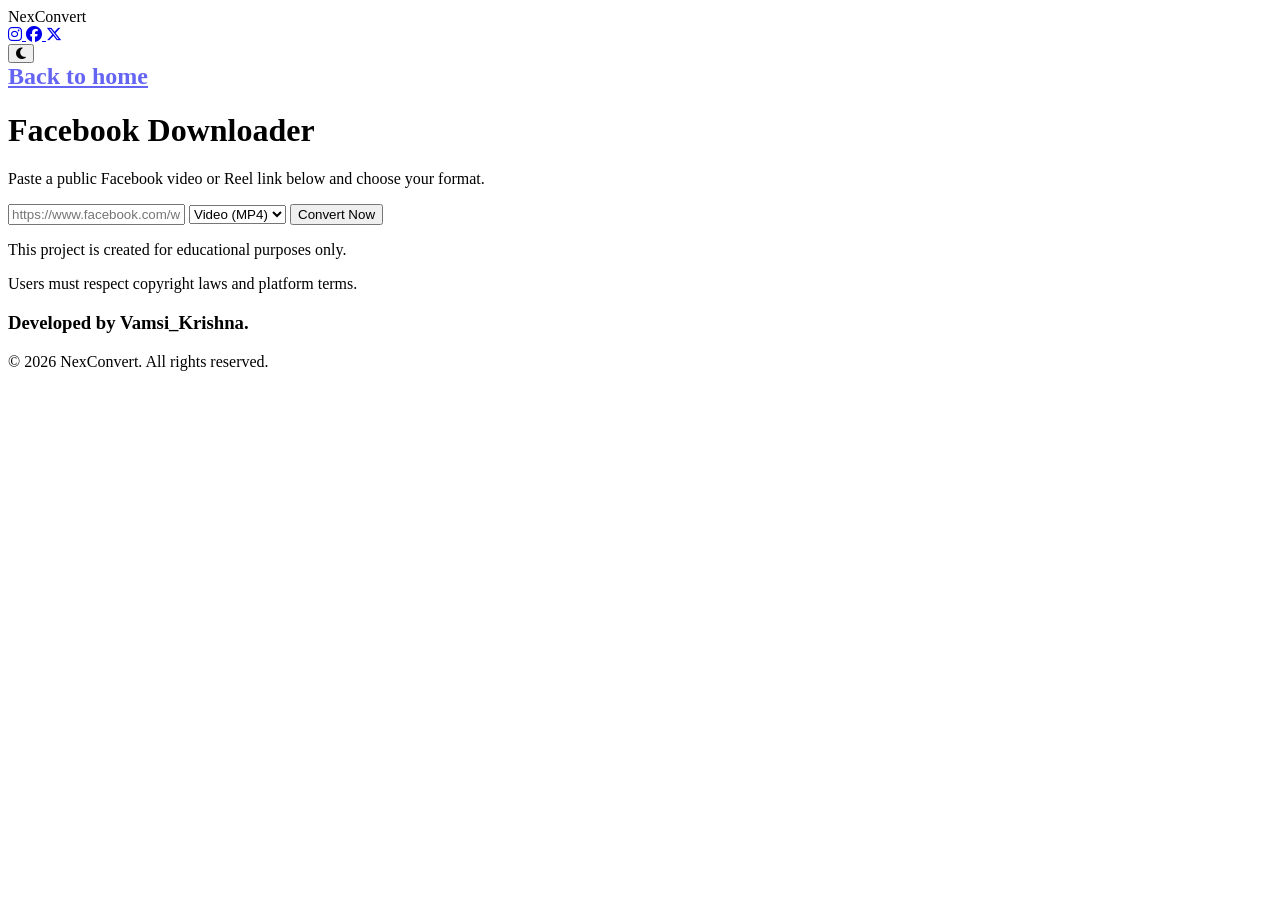
==== templates/index3.html @ 7d57381e "Update project: revamp templates, update app.py, add .gitignore, remove vercel config" ====
<!DOCTYPE html>
<html lang="en">

<head>
    <meta charset="UTF-8">
    <meta name="viewport" content="width=device-width, initial-scale=1.0">
    <title>NexConvert | Facebook Downloader</title>
    <meta name="description"
        content="Download Facebook videos and reels as MP4 or MP3 instantly. Fast, free, and easy.">
    <link rel="stylesheet" href="{{ url_for('static', filename='style.css') }}">
    <link rel="stylesheet" href="https://cdnjs.cloudflare.com/ajax/libs/font-awesome/6.5.0/css/all.min.css">
</head>

<body>

    <div class="hero facebook-theme">
        <header class="header">
            <div class="brand">NexConvert</div>
            <nav class="nav-buttons">
                <a href="/instagram" class="nav-link instagram-nav"><i class="fab fa-instagram"></i>
                    <span></span></a>
                <a href="/facebook" class="nav-link facebook-nav active-nav"><i class="fab fa-facebook"></i>
                    <span></span></a>
                <a href="/twitter" class="nav-link twitter-nav"><i class="fab fa-x-twitter"></i> <span></span></a>
            
<button id="theme-toggle" class="nav-link theme-toggle" title="Toggle Light/Dark Mode" style="cursor:pointer; display:flex; align-items:center; justify-content:center;">
    <i class="fas fa-moon" style="margin-right:0;"></i>
</button>
</nav>
        </header>

        <div class="hero-content">
            <a href="/" style="margin-bottom: 2rem; opacity: 0.6; font-size: 1.5rem; font-weight: 700;">Back to home</a>
            <h1>Facebook Downloader</h1>
            <p>Paste a public Facebook video or Reel link below and choose your format.</p>

            <form method="post" action="/facebook/api">
                <input type="text" id="fb-link-input" name="link_input"
                    placeholder="https://www.facebook.com/watch?v=..." required>

                <select name="file_type" id="fb-file-type">
                    <option value="mp4">Video (MP4)</option>
                    <option value="mp3">Audio (MP3)</option>
                </select>

                <button type="submit" id="fb-convert-btn">Convert Now</button>
            </form>

        </div>

        <footer class="disclaimer-footer">
            <p>This project is created for educational purposes only.</p>
            <p>Users must respect copyright laws and platform terms.</p>
            <h3>Developed by Vamsi_Krishna.</h3>
            <p style="margin-top: 0.5rem; color: var(--text-muted);">&copy; 2026 NexConvert. All rights reserved.</p>
        </footer>
    </div>


<script>
    const themeToggle = document.getElementById('theme-toggle');
    const body = document.body;
    const icon = themeToggle.querySelector('i');

    const savedTheme = localStorage.getItem('theme');
    if (savedTheme === 'light') {
        body.classList.add('light-mode');
        icon.classList.remove('fa-moon');
        icon.classList.add('fa-sun');
    }

    themeToggle.addEventListener('click', (e) => {
        e.preventDefault();
        body.classList.toggle('light-mode');
        if (body.classList.contains('light-mode')) {
            localStorage.setItem('theme', 'light');
            icon.classList.remove('fa-moon');
            icon.classList.add('fa-sun');
        } else {
            localStorage.setItem('theme', 'dark');
            icon.classList.remove('fa-sun');
            icon.classList.add('fa-moon');
        }
    });
</script>
</body>


</html>
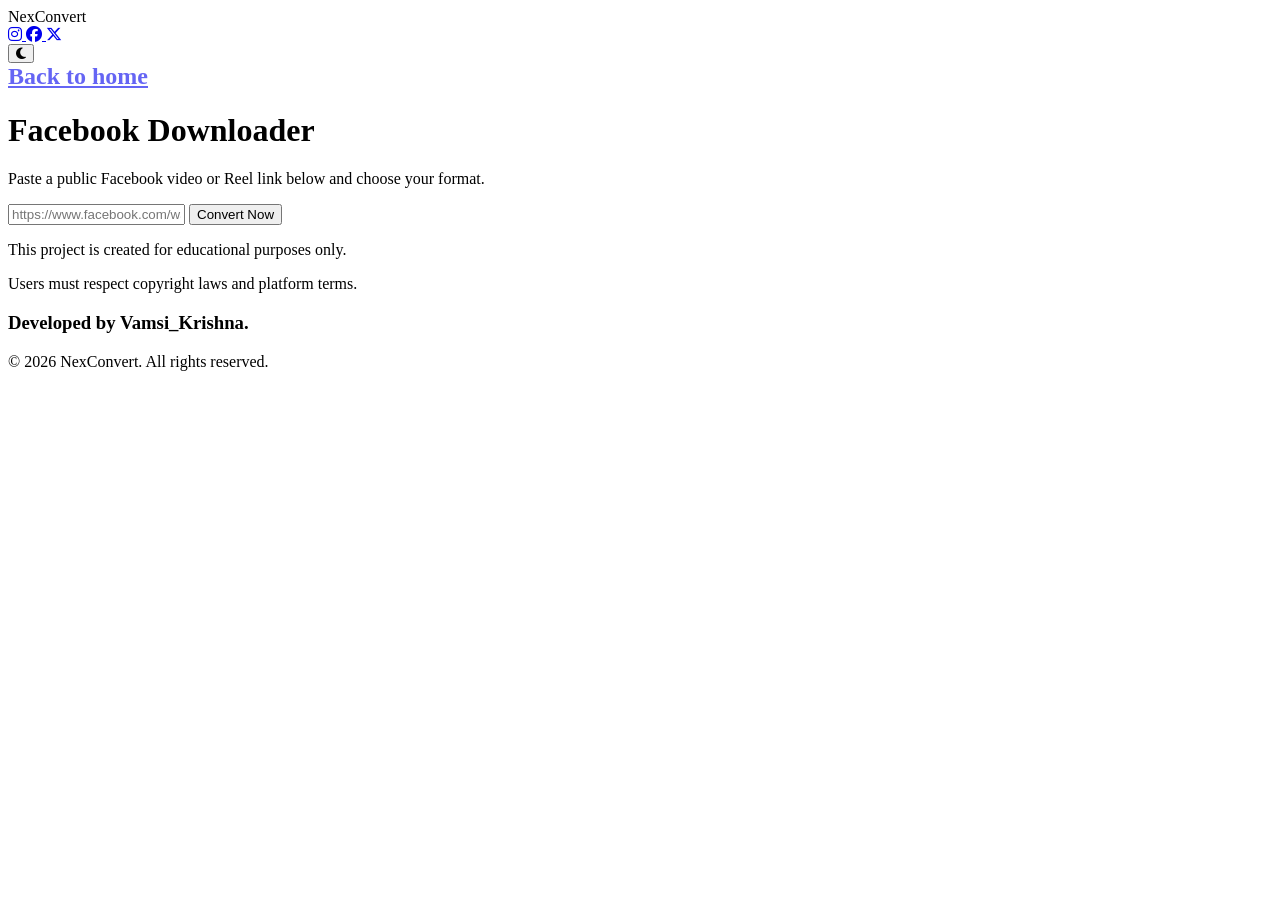
==== commit 869f1479: "Refactor theme toggle button and script" ====
--- a/templates/index3.html
+++ b/templates/index3.html
@@ -22,11 +22,12 @@
                 <a href="/facebook" class="nav-link facebook-nav active-nav"><i class="fab fa-facebook"></i>
                     <span></span></a>
                 <a href="/twitter" class="nav-link twitter-nav"><i class="fab fa-x-twitter"></i> <span></span></a>
-            
-<button id="theme-toggle" class="nav-link theme-toggle" title="Toggle Light/Dark Mode" style="cursor:pointer; display:flex; align-items:center; justify-content:center;">
-    <i class="fas fa-moon" style="margin-right:0;"></i>
-</button>
-</nav>
+
+                <button id="theme-toggle" class="nav-link theme-toggle" title="Toggle Light/Dark Mode"
+                    style="cursor:pointer; display:flex; align-items:center; justify-content:center;">
+                    <i class="fas fa-moon" style="margin-right:0;"></i>
+                </button>
+            </nav>
         </header>
 
         <div class="hero-content">
@@ -38,10 +39,10 @@
                 <input type="text" id="fb-link-input" name="link_input"
                     placeholder="https://www.facebook.com/watch?v=..." required>
 
-                <select name="file_type" id="fb-file-type">
+                <!--<select name="file_type" id="fb-file-type">
                     <option value="mp4">Video (MP4)</option>
                     <option value="mp3">Audio (MP3)</option>
-                </select>
+                </select>-->
 
                 <button type="submit" id="fb-convert-btn">Convert Now</button>
             </form>
@@ -57,33 +58,33 @@
     </div>
 
 
-<script>
-    const themeToggle = document.getElementById('theme-toggle');
-    const body = document.body;
-    const icon = themeToggle.querySelector('i');
+    <script>
+        const themeToggle = document.getElementById('theme-toggle');
+        const body = document.body;
+        const icon = themeToggle.querySelector('i');
 
-    const savedTheme = localStorage.getItem('theme');
-    if (savedTheme === 'light') {
-        body.classList.add('light-mode');
-        icon.classList.remove('fa-moon');
-        icon.classList.add('fa-sun');
-    }
-
-    themeToggle.addEventListener('click', (e) => {
-        e.preventDefault();
-        body.classList.toggle('light-mode');
-        if (body.classList.contains('light-mode')) {
-            localStorage.setItem('theme', 'light');
+        const savedTheme = localStorage.getItem('theme');
+        if (savedTheme === 'light') {
+            body.classList.add('light-mode');
             icon.classList.remove('fa-moon');
             icon.classList.add('fa-sun');
-        } else {
-            localStorage.setItem('theme', 'dark');
-            icon.classList.remove('fa-sun');
-            icon.classList.add('fa-moon');
         }
-    });
-</script>
+
+        themeToggle.addEventListener('click', (e) => {
+            e.preventDefault();
+            body.classList.toggle('light-mode');
+            if (body.classList.contains('light-mode')) {
+                localStorage.setItem('theme', 'light');
+                icon.classList.remove('fa-moon');
+                icon.classList.add('fa-sun');
+            } else {
+                localStorage.setItem('theme', 'dark');
+                icon.classList.remove('fa-sun');
+                icon.classList.add('fa-moon');
+            }
+        });
+    </script>
 </body>
 
 
-</html>+</html>
